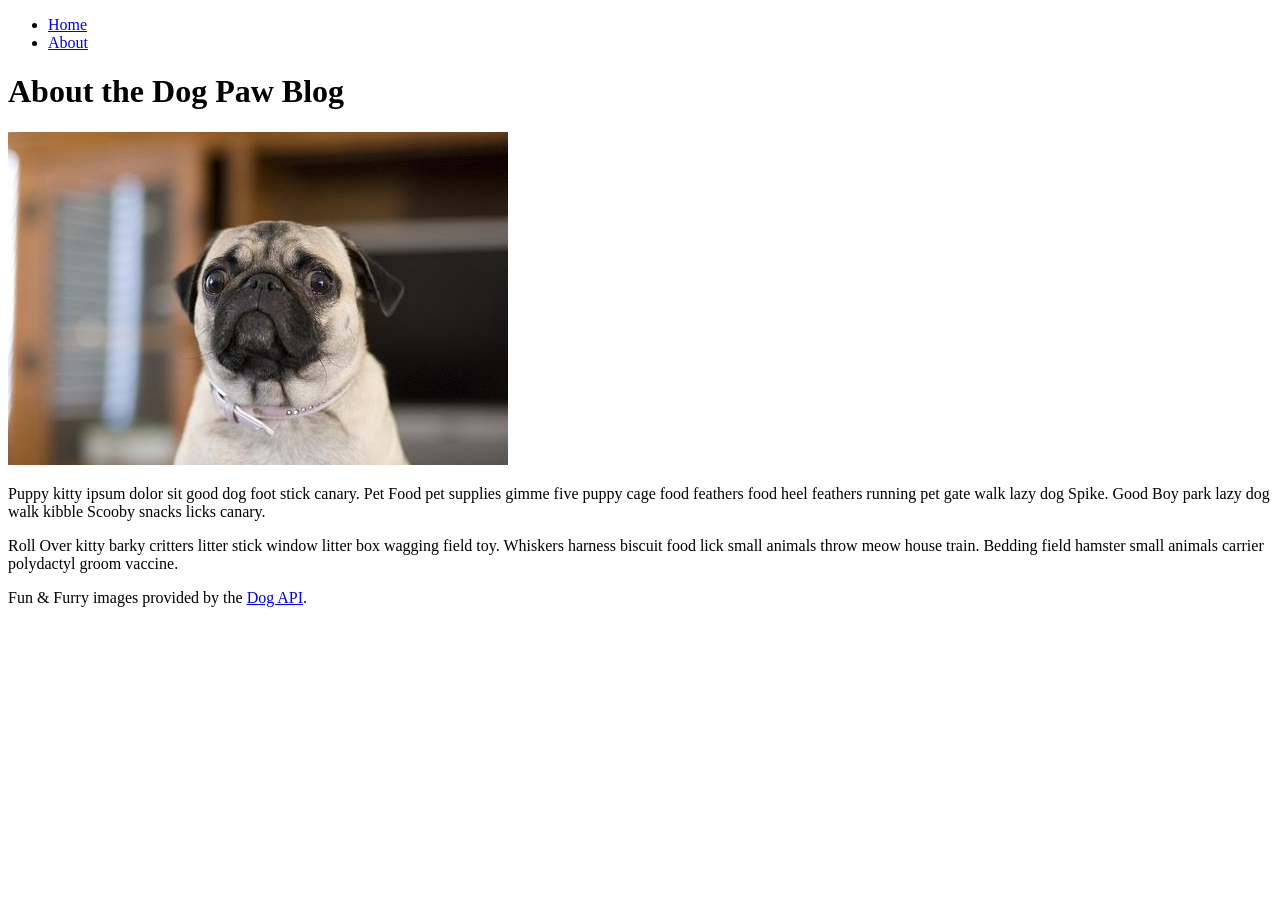
==== Dog Site Treehouse/pages/about.html @ 1eb9a998 "Dog Paw Blog Team Treehouse link workspace." ====
<!DOCTYPE html>
<html>
  <head>
    <title>The Dog Paw Blog</title>
  </head>
  <body>
    <header>
      <nav>
        <ul>
          <!-- 1. Link to the 'index' and 'about' HTML files -->
          <li><a href="../index.html">Home</a></li>
          <li><a href="about.html">About</a></li>
        </ul>
      </nav>
      <h1>About the Dog Paw Blog</h1>
      
      <!-- 2. Display the image 'header-img.jpg' located in the 'images' folder -->
      <img src="../images/header-img.jpg" alt="a pug's mug">
    </header>

    <main>
      <p>Puppy kitty ipsum dolor sit good dog foot stick canary. Pet Food pet supplies gimme five puppy cage food feathers food heel feathers running pet gate walk lazy dog Spike. Good Boy park lazy dog walk kibble Scooby snacks licks canary.</p>
      <p>Roll Over kitty barky critters litter stick window litter box wagging field toy. Whiskers harness biscuit food lick small animals throw meow house train. Bedding field hamster small animals carrier polydactyl groom vaccine.</p>
    </main>

    <footer>
      <p>Fun &amp; Furry images provided by the <a href="https://dog.ceo/dog-api/">Dog API</a>.</p>
    </footer>
  </body>
</html>
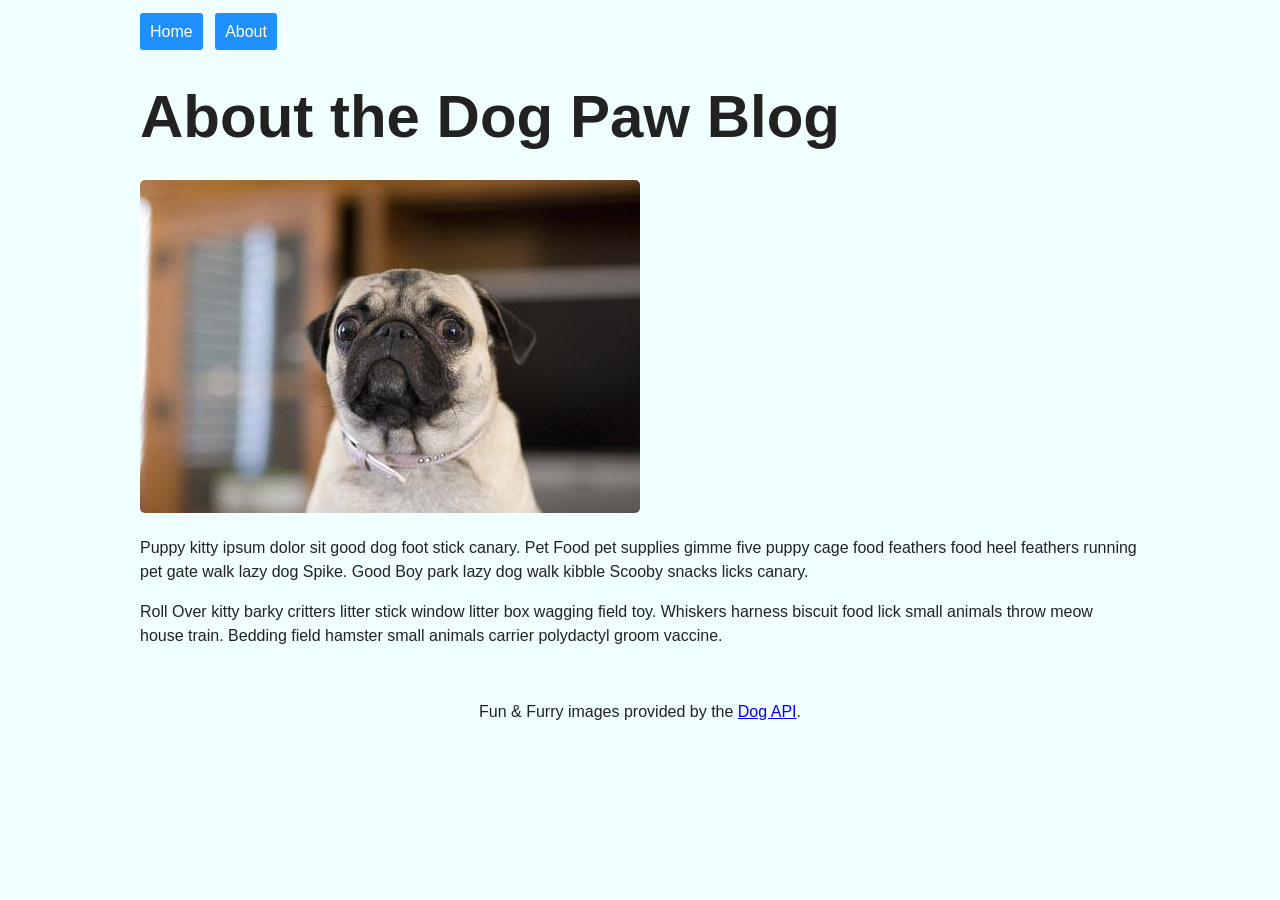
==== commit 063c8a38: "Add files via upload Updated styles" ====
--- a/Dog Site Treehouse/pages/about.html
+++ b/Dog Site Treehouse/pages/about.html
@@ -2,6 +2,7 @@
 <html>
   <head>
     <title>The Dog Paw Blog</title>
+    <link rel="stylesheet" href="../css/style.css">
   </head>
   <body>
     <header>
--- a/Dog Site Treehouse/css/style.css
+++ b/Dog Site Treehouse/css/style.css
@@ -0,0 +1,71 @@
+body {
+  font-family: Arial, Helvetica, sans-serif;
+  line-height: 1.5;
+  color: #222;
+  background-color: azure;
+}
+
+header,
+main,
+footer,
+header + article {
+  max-width: 1000px;
+  margin: 0 auto;
+}
+
+header p {
+  font-size: 1.35em;
+}
+
+ul {
+  list-style-type: none;
+  margin: 20px 0 40px 0;
+  padding: 0;
+}
+
+nav li {
+  display: inline-block;
+  margin-right: 8px;
+}
+
+nav a {
+  color: white;
+  text-decoration: none;
+  background-color: dodgerblue;
+  padding: 10px 10px;
+  border-radius: 3px;
+}
+
+img {
+  border-radius: 5px;
+}
+
+article img {
+  width: 337px;
+  float: left;
+  margin-right: 25px;
+}
+
+article {
+  overflow: hidden;
+}
+
+h1 {
+  font-size: 60px;
+  line-height: 1.1;
+  margin: 0 0 0.5em 0;
+}
+
+h2 {
+  font-size: 46px;
+  margin-bottom: 0;
+}
+
+h3 {
+  font-size: 34px;
+}
+
+footer {
+  text-align: center;
+  padding: 20px 0;
+}
